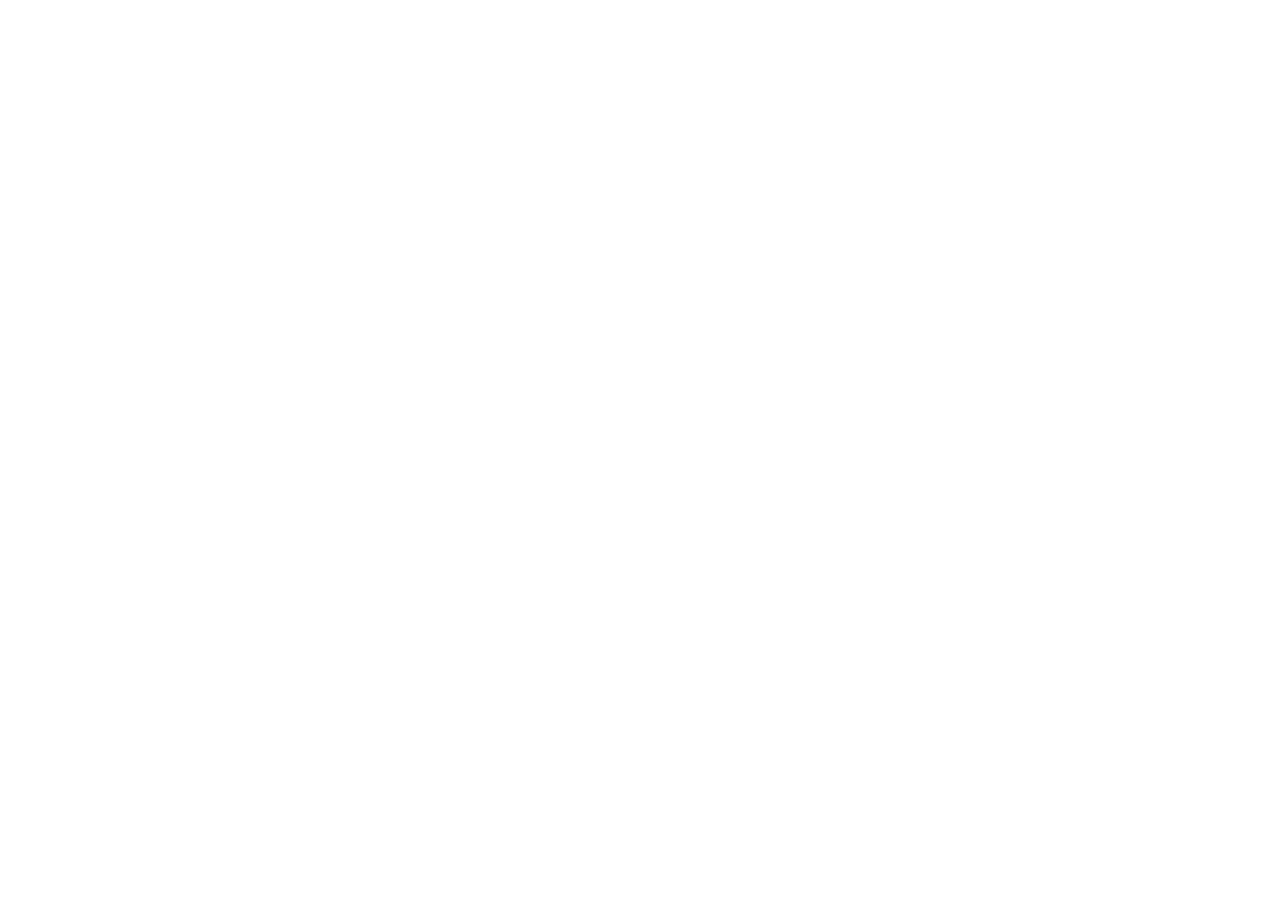
==== index.html @ 0f3f0e9e "Initial commit" ====
<!DOCTYPE html>
<html lang="en">
<head>
    <meta charset="UTF-8">
    <meta http-equiv="X-UA-Compatible" content="IE=edge">
    <meta name="viewport" content="width=device-width, initial-scale=1.0">
    <title>Document</title>
</head>
<body>
    
</body>
</html>
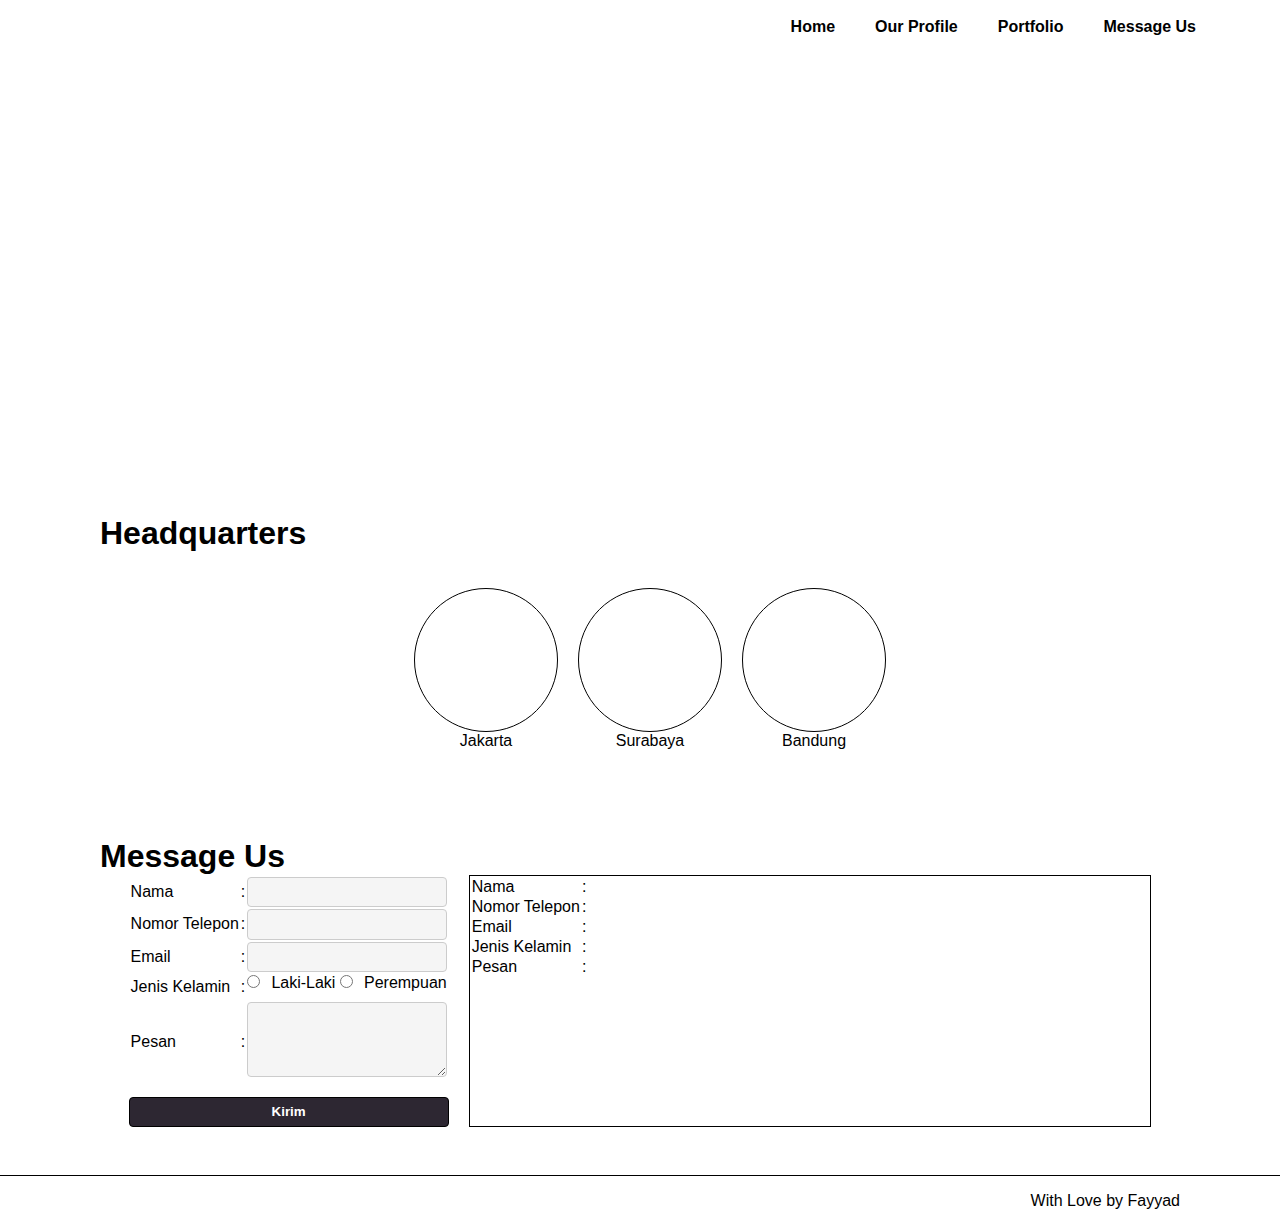
==== commit fed98ee1: "fix css" ====
--- a/index.html
+++ b/index.html
@@ -1,12 +1,157 @@
 <!DOCTYPE html>
 <html lang="en">
-<head>
-    <meta charset="UTF-8">
-    <meta http-equiv="X-UA-Compatible" content="IE=edge">
-    <meta name="viewport" content="width=device-width, initial-scale=1.0">
-    <title>Document</title>
-</head>
-<body>
-    
-</body>
-</html>+  <head>
+    <meta charset="UTF-8" />
+    <meta http-equiv="X-UA-Compatible" content="IE=edge" />
+    <meta name="viewport" content="width=device-width, initial-scale=1.0" />
+    <title>Company Profile</title>
+    <link rel="stylesheet" href="./css/style.css" />
+  </head>
+  <body>
+    <header>
+      <a href="#" class="logo">
+        <img src="img/logo-revou.png" alt="" />
+      </a>
+      <nav>
+        <ul class="navlist">
+          <li><a href="#home">Home</a></li>
+          <li><a href="profile.html">Our Profile</a></li>
+          <li><a href="#portfolio">Portfolio</a></li>
+          <li><a href="#message-us">Message Us</a></li>
+        </ul>
+      </nav>
+    </header>
+    <section class="home" id="home">
+      <div class="hero-text">
+        <h1>Hi, <span id="nama"></span> Welcome to Our Website</h1>
+        <h2>This is our first practice website</h2>
+      </div>
+    </section>
+
+    <div class="headquarters" id="portfolio">
+      <h1>Headquarters</h1>
+      <div class="wrapper">
+        <div class="hq-images-container">
+          <div class="hq-images">
+            <img src="./img/logo-revou.png" alt="" />
+          </div>
+          <p class="hq-images-p">Jakarta</p>
+        </div>
+        <div class="hq-images-container">
+          <div class="hq-images">
+            <img src="./img/logo-revou.png" alt="" />
+          </div>
+          <p class="hq-images-p">Surabaya</p>
+        </div>
+        <div class="hq-images-container">
+          <div class="hq-images">
+            <img src="./img/logo-revou.png" alt="" />
+          </div>
+          <p class="hq-images-p">Bandung</p>
+        </div>
+      </div>
+    </div>
+    <h1>Message Us</h1>
+
+    <div id="message-us">
+      <form id="message-form" name="message-form" onsubmit="return validateForm()">
+        <table>
+          <tr>
+            <td>Nama</td>
+            <td>:</td>
+            <td><input id="input-nama" type="text" name="nama" /></td>
+          </tr>
+          <tr>
+            <td>Nomor Telepon</td>
+            <td>:</td>
+            <td><input id="input-notelp" type="number" name="telpon" /></td>
+          </tr>
+          <tr>
+            <td>Email</td>
+            <td>:</td>
+            <td><input id="input-email" type="email" name="email" /></td>
+          </tr>
+          <tr>
+            <td>Jenis Kelamin</td>
+            <td>:</td>
+            <td>
+              <input type="radio" id="male" name="gender" value="Laki-laki" />
+              <label for="male">Laki-Laki</label>
+              <input type="radio" id="female" name="gender" value="Perempuan" />
+              <label for="female">Perempuan</label>
+            </td>
+          </tr>
+          <tr>
+            <td>Pesan</td>
+            <td>:</td>
+            <td><textarea id="input-pesan" name="pesan" rows="4" cols="auto"></textarea></td>
+          </tr>
+        </table>
+        <input type="submit" value="Kirim" id="kirim" />
+      </form>
+
+      <script>
+        function validateForm() {
+          var name = document.forms['message-form']['nama'].value;
+          var telp = document.forms['message-form']['telpon'].value;
+          var emailcust = document.forms['message-form']['email'].value;
+          var gender = document.forms['message-form']['gender'].value;
+          var pesan = document.forms['message-form']['pesan'].value;
+
+          var form = document.getElementById('message-form');
+          form.addEventListener('submit', function (event) {
+            event.preventDefault();
+          });
+
+          if (name === '' || telp === '' || emailcust === '' || gender === '' || pesan === '') {
+            alert('Tidak boleh ada yang kosong');
+            return false;
+          }
+
+          document.getElementById('nama2').innerText = name;
+          document.getElementById('no-telp').innerText = telp;
+          document.getElementById('email').innerText = emailcust;
+          document.getElementById('gender').innerText = gender;
+          document.getElementById('pesan').innerText = pesan;
+          return false;
+        }
+      </script>
+
+      <div class="form-output">
+        <table>
+          <tr>
+            <td>Nama</td>
+            <td>:</td>
+            <td><span id="nama2"></span></td>
+          </tr>
+          <tr>
+            <td>Nomor Telepon</td>
+            <td>:</td>
+            <td><span id="no-telp"></span></td>
+          </tr>
+          <tr>
+            <td>Email</td>
+            <td>:</td>
+            <td><span id="email"></span></td>
+          </tr>
+          <tr>
+            <td>Jenis Kelamin</td>
+            <td>:</td>
+            <td><span id="gender"></span></td>
+          </tr>
+          <tr>
+            <td>Pesan</td>
+            <td>:</td>
+            <td><span id="pesan"></span></td>
+          </tr>
+        </table>
+      </div>
+    </div>
+
+    <footer>
+      <p>With Love by Fayyad</p>
+    </footer>
+
+    <script src="./js/script.js"></script>
+  </body>
+</html>
--- a/css/style.css
+++ b/css/style.css
@@ -0,0 +1,280 @@
+* {
+  padding: 0;
+  margin: 0;
+  box-sizing: border-box;
+
+  list-style: none;
+  text-decoration: none;
+  scroll-behavior: smooth;
+  border: none;
+  outline: none;
+}
+@media only screen and (max-width: 800px) {
+  #message-us {
+    flex-direction: column;
+    padding: 0 20px;
+  }
+
+  #kirim {
+    width: 100%;
+  }
+
+  .form-output {
+    padding-right: 20px;
+  }
+}
+
+html {
+  font-size: 62.5%;
+  font-family: Poppins, 'Helvetica Neue', sans-serif;
+}
+
+body {
+  font-size: 1.6rem;
+  margin: 0;
+  background: hsl(0, 0%, 100%);
+}
+
+body > h1 {
+  padding: 0 100px;
+}
+
+a {
+  text-decoration: none;
+  color: inherit;
+}
+
+header {
+  top: 0;
+  right: 0;
+  z-index: 1000;
+  width: 100%;
+  display: flex;
+  align-items: center;
+  justify-content: space-between;
+  padding: 18px 5%;
+  border-bottom: 1px solid transparent;
+  transition: all ease 0.5s;
+}
+
+.logo img {
+  width: 70px;
+}
+
+.navlist {
+  display: flex;
+}
+
+.navlist a {
+  font-weight: 600;
+  margin: 0 20px;
+}
+
+.navlist a:hover {
+  color: red;
+}
+
+.home {
+  position: relative;
+  min-height: 50vh;
+  width: 100%;
+  background: url(../img/background.jpg) center/cover;
+  display: flex;
+  justify-content: flex-start;
+}
+
+.hero-text h2 {
+  color: white;
+  font-size: 32px;
+  margin-bottom: 15px;
+  word-spacing: 10px;
+  margin: 0 40px;
+}
+
+.hero-text h1 {
+  font-family: 'Dosis', sans-serif;
+  color: white;
+  font-size: 42px;
+  margin-bottom: 20px;
+  letter-spacing: 2px;
+  margin: 20px 40px;
+}
+
+.nav-items {
+  border: 1px solid #000;
+  padding: 5px 15px;
+  text-align: center;
+  cursor: pointer;
+}
+
+.nav-items:first-child {
+  border-radius: 8px 0 0 8px;
+}
+
+.nav-items:last-child {
+  border-radius: 0 8px 8px 0;
+}
+
+.nav-items:hover {
+  margin-top: -3px;
+  background: linear-gradient(white, white 85%, #630100 95%, #630100 100%);
+  border: 1px solid #630100;
+  color: #630100;
+}
+
+.headquarters {
+  display: flex;
+  flex-direction: column;
+  margin-top: 10px;
+  padding: 0 100px 3em 100px;
+  justify-content: center;
+}
+
+.wrapper {
+  margin-top: 20px;
+  display: flex;
+  justify-content: center;
+}
+.hq-images-container {
+  display: flex;
+  flex-direction: column;
+  align-items: center;
+  margin-left: 20px;
+  margin-bottom: 40px;
+}
+.hq-images-p {
+  text-align: center;
+}
+
+.hq-images {
+  display: flex;
+  height: 9em;
+  width: 9em;
+  border: 1px solid #000;
+  border-radius: 50%;
+  margin-top: 1em;
+}
+
+.hq-images > img {
+  object-fit: cover;
+  width: auto;
+  height: auto;
+  border-radius: 50%;
+}
+
+.hq-images:hover {
+  transform: scale(1.2);
+}
+
+#message-us {
+  display: flex;
+  justify-content: center;
+  padding: 0 100px 3em 100px;
+}
+
+#kirim {
+  width: 24em;
+  padding: 0.5em;
+  border: 1px solid #000;
+  border-radius: 4px;
+  margin-top: 1em;
+  background-color: #2d2732;
+  color: white;
+  font-weight: 600;
+}
+
+#kirim:hover {
+  background-color: #272931;
+}
+textarea {
+  padding: 0.5em;
+  border: 1px solid #ccc;
+  border-radius: 4px;
+  background-color: #f5f5f5;
+  transition: border-color 0.3s ease;
+}
+.form-output {
+  border: 1px solid #000;
+
+  margin-left: 20px;
+  padding-right: 35em;
+}
+input[type='text'],
+input[type='number'],
+input[type='email'],
+textarea {
+  width: 100%;
+  padding: 0.5em;
+  border: 1px solid #ccc;
+  border-radius: 4px;
+  background-color: #f5f5f5;
+  transition: border-color 0.3s ease;
+}
+
+input[type='text']:focus,
+input[type='number']:focus,
+input[type='email']:focus,
+textarea:focus {
+  border-color: #888;
+  outline: none;
+}
+
+input[type='text']::placeholder,
+input[type='number']::placeholder,
+input[type='email']::placeholder,
+textarea::placeholder {
+  color: #888;
+}
+
+input[type='radio'] {
+  margin-right: 0.5em;
+}
+
+label {
+  display: inline-block;
+  margin-bottom: 0.5em;
+}
+footer {
+  text-align: right;
+  padding: 1em 100px;
+  border-top: 1px solid #000;
+}
+@media only screen and (max-width: 800px) {
+  body > h1 {
+    padding: 0 20px;
+  }
+
+  .navlist {
+    display: none;
+  }
+
+  .nav-items {
+    display: block;
+    margin: 10px 0;
+    border-radius: 8px;
+    background-color: #f5f5f5;
+    text-align: center;
+    padding: 10px 0;
+  }
+
+  .nav-items:hover {
+    background-color: #eee;
+  }
+
+  .wrapper {
+    flex-wrap: wrap;
+  }
+
+  .hq-images-container {
+    margin: 10px;
+  }
+
+  .form-output {
+    margin-top: 20px;
+    margin-left: 20px;
+    padding: 1em;
+    height: 10em;
+
+    overflow: auto;
+  }
+}
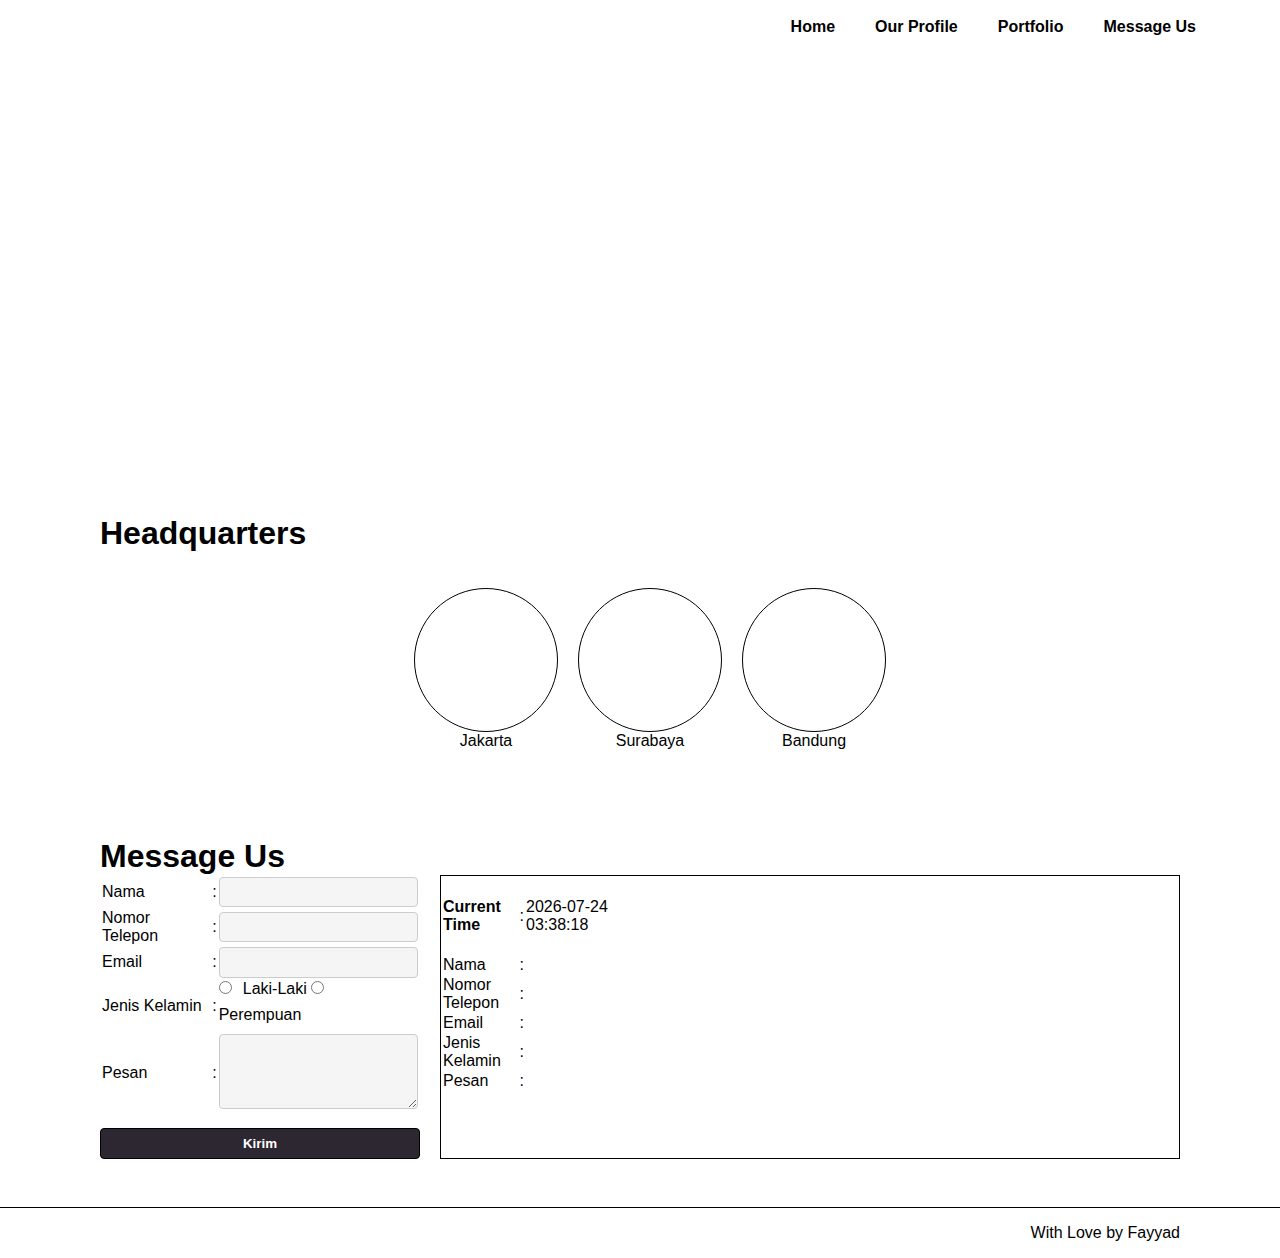
==== commit ed06ca63: "update" ====
--- a/index.html
+++ b/index.html
@@ -115,10 +115,36 @@
           document.getElementById('pesan').innerText = pesan;
           return false;
         }
+        function getCurrentDateTime() {
+          var currentDateTime = new Date();
+          var year = currentDateTime.getFullYear();
+          var month = String(currentDateTime.getMonth() + 1).padStart(2, '0');
+          var day = String(currentDateTime.getDate()).padStart(2, '0');
+          var hours = String(currentDateTime.getHours()).padStart(2, '0');
+          var minutes = String(currentDateTime.getMinutes()).padStart(2, '0');
+          var seconds = String(currentDateTime.getSeconds()).padStart(2, '0');
+          var formattedDateTime = year + '-' + month + '-' + day + ' ' + hours + ':' + minutes + ':' + seconds;
+          return formattedDateTime;
+        }
+
+        function updateDateTime() {
+          var currentDateTimeElement = document.getElementById('current-date-time');
+          currentDateTimeElement.textContent = getCurrentDateTime();
+        }
+
+        window.onload = function () {
+          updateDateTime();
+          setInterval(updateDateTime, 1000);
+        };
       </script>
 
       <div class="form-output">
         <table>
+          <tr>
+            <td class="label"><b>Current Time</b></td>
+            <td class="label">:</td>
+            <td class="label"><span id="current-date-time"></span></td>
+          </tr>
           <tr>
             <td>Nama</td>
             <td>:</td>
--- a/css/style.css
+++ b/css/style.css
@@ -165,7 +165,10 @@
 .hq-images:hover {
   transform: scale(1.2);
 }
-
+.label {
+  padding-bottom: 20px;
+  padding-top: 20px;
+}
 #message-us {
   display: flex;
   justify-content: center;
@@ -195,7 +198,6 @@
 }
 .form-output {
   border: 1px solid #000;
-
   margin-left: 20px;
   padding-right: 35em;
 }
